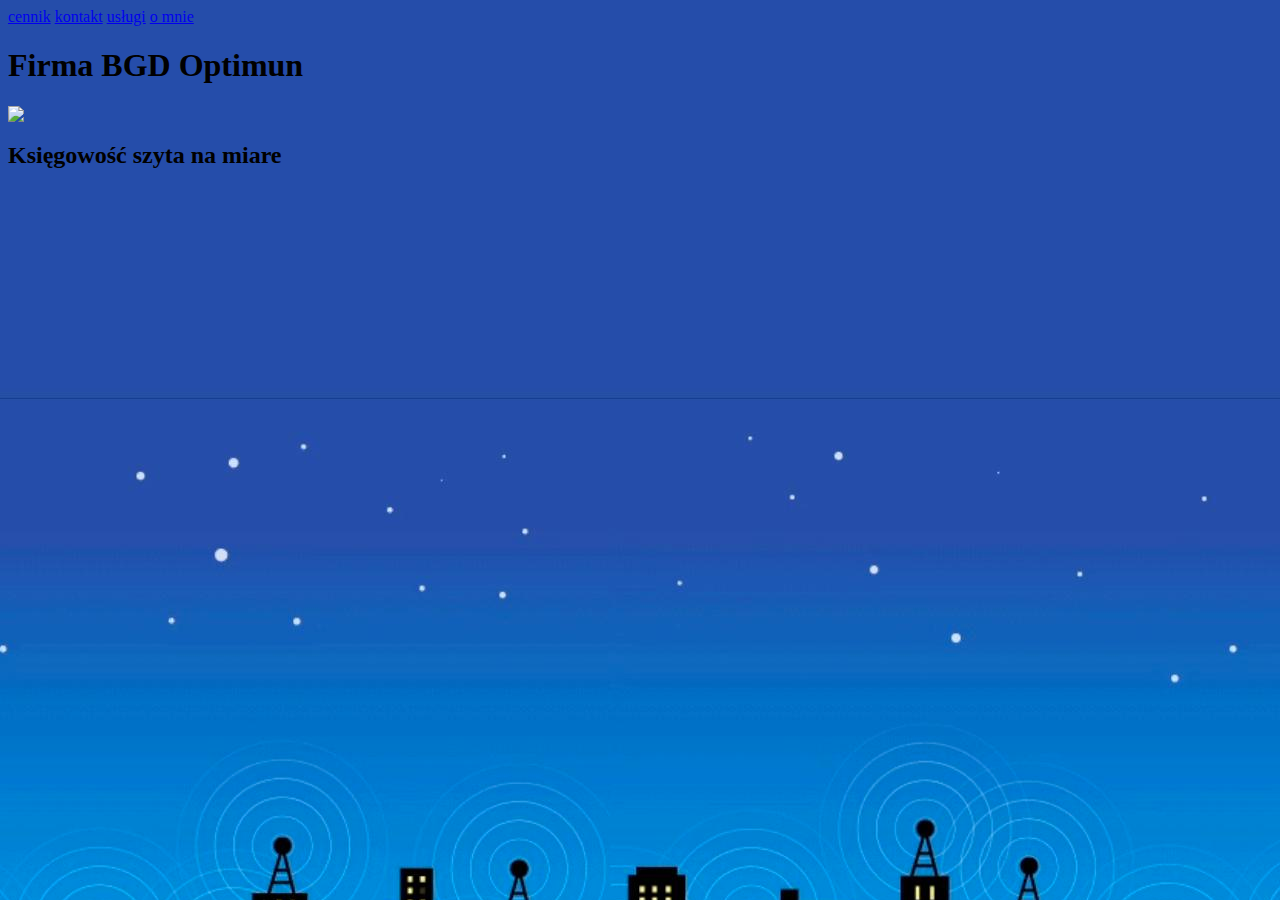
==== index.html @ ddd2d0a6 "Add files via upload" ====
<html lang="pl">
<head>
   <link rel="stylesheet"
   href="style.css">
   <a href="cennik.html">cennik</a>
   <a href="kontakt.html">kontakt</a>
   <a href="usługi.html">usługi</a>
<a href="o mnie.html">o mnie</a>
 </head>
 <div>
 <body background="BT stal.jpg">
   <script>
  alert("Witamy na stronie Bdg optimun  kliknij ok");
   </script>
   <h1 class="op">Firma BGD Optimun</h1>
    <img src="pt stal.jpg">
     <h2>Księgowość szyta na miare</h2>
   </div>
 </body>
 </html>
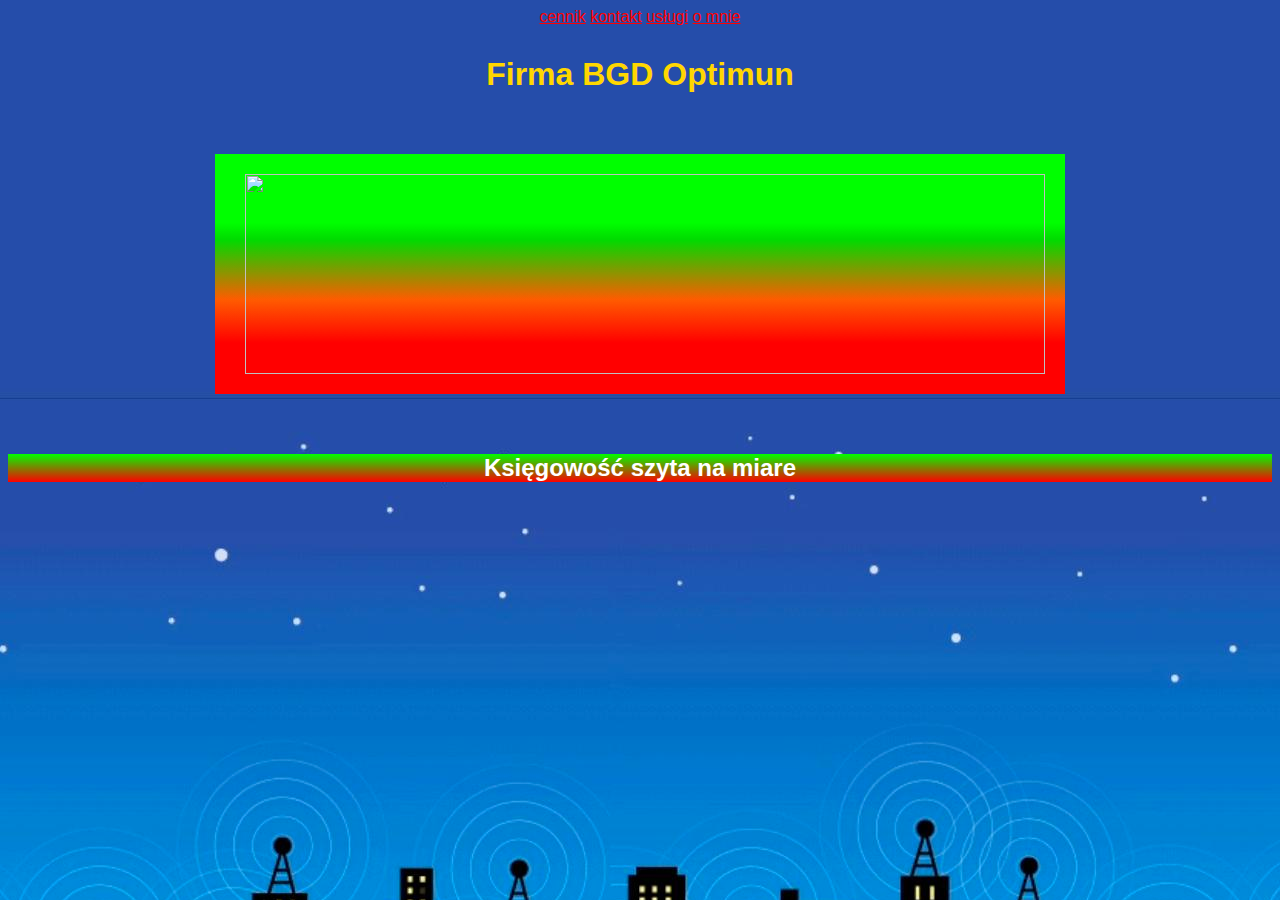
==== commit dee9a02c: "Add files via upload" ====
--- a/index.html
+++ b/index.html
@@ -1,6 +1,7 @@
 
 <html lang="pl">
 <head>
+  <script src="script.js"></script>
    <link rel="stylesheet"
    href="style.css">
    <a href="cennik.html">cennik</a>
@@ -11,7 +12,7 @@
  <div>
  <body background="BT stal.jpg">
    <script>
-  alert("Witamy na stronie Bdg optimun  kliknij ok");
+  alert("Witamy na stronie Bdg optimun kliknij ok");
    </script>
    <h1 class="op">Firma BGD Optimun</h1>
     <img src="pt stal.jpg">
--- a/style.css
+++ b/style.css
@@ -0,0 +1,40 @@
+body {
+  background-color:black;
+  color: white;
+  text-align: center;
+  font-family: "Verdana",sans-serif;
+}
+img {
+  background: linear-gradient(lime,red);
+  filter: brightness(70%);
+  filter: contrast(200%);
+  filter: saturate(300%);
+  padding :20px 20px 20px 30px;
+  margin:40px;
+  height:200px;
+  width:800px;
+}
+
+a {
+  color: red;
+}
+
+h1 {
+  margin-top: 30px;
+  color:Gold;
+}
+
+h3 {
+  margin:20px;
+}
+
+p {
+  color:red
+}
+ h2 {
+   background: linear-gradient(lime,red);
+ }
+
+ script {
+   color:lightBlue;
+ }
